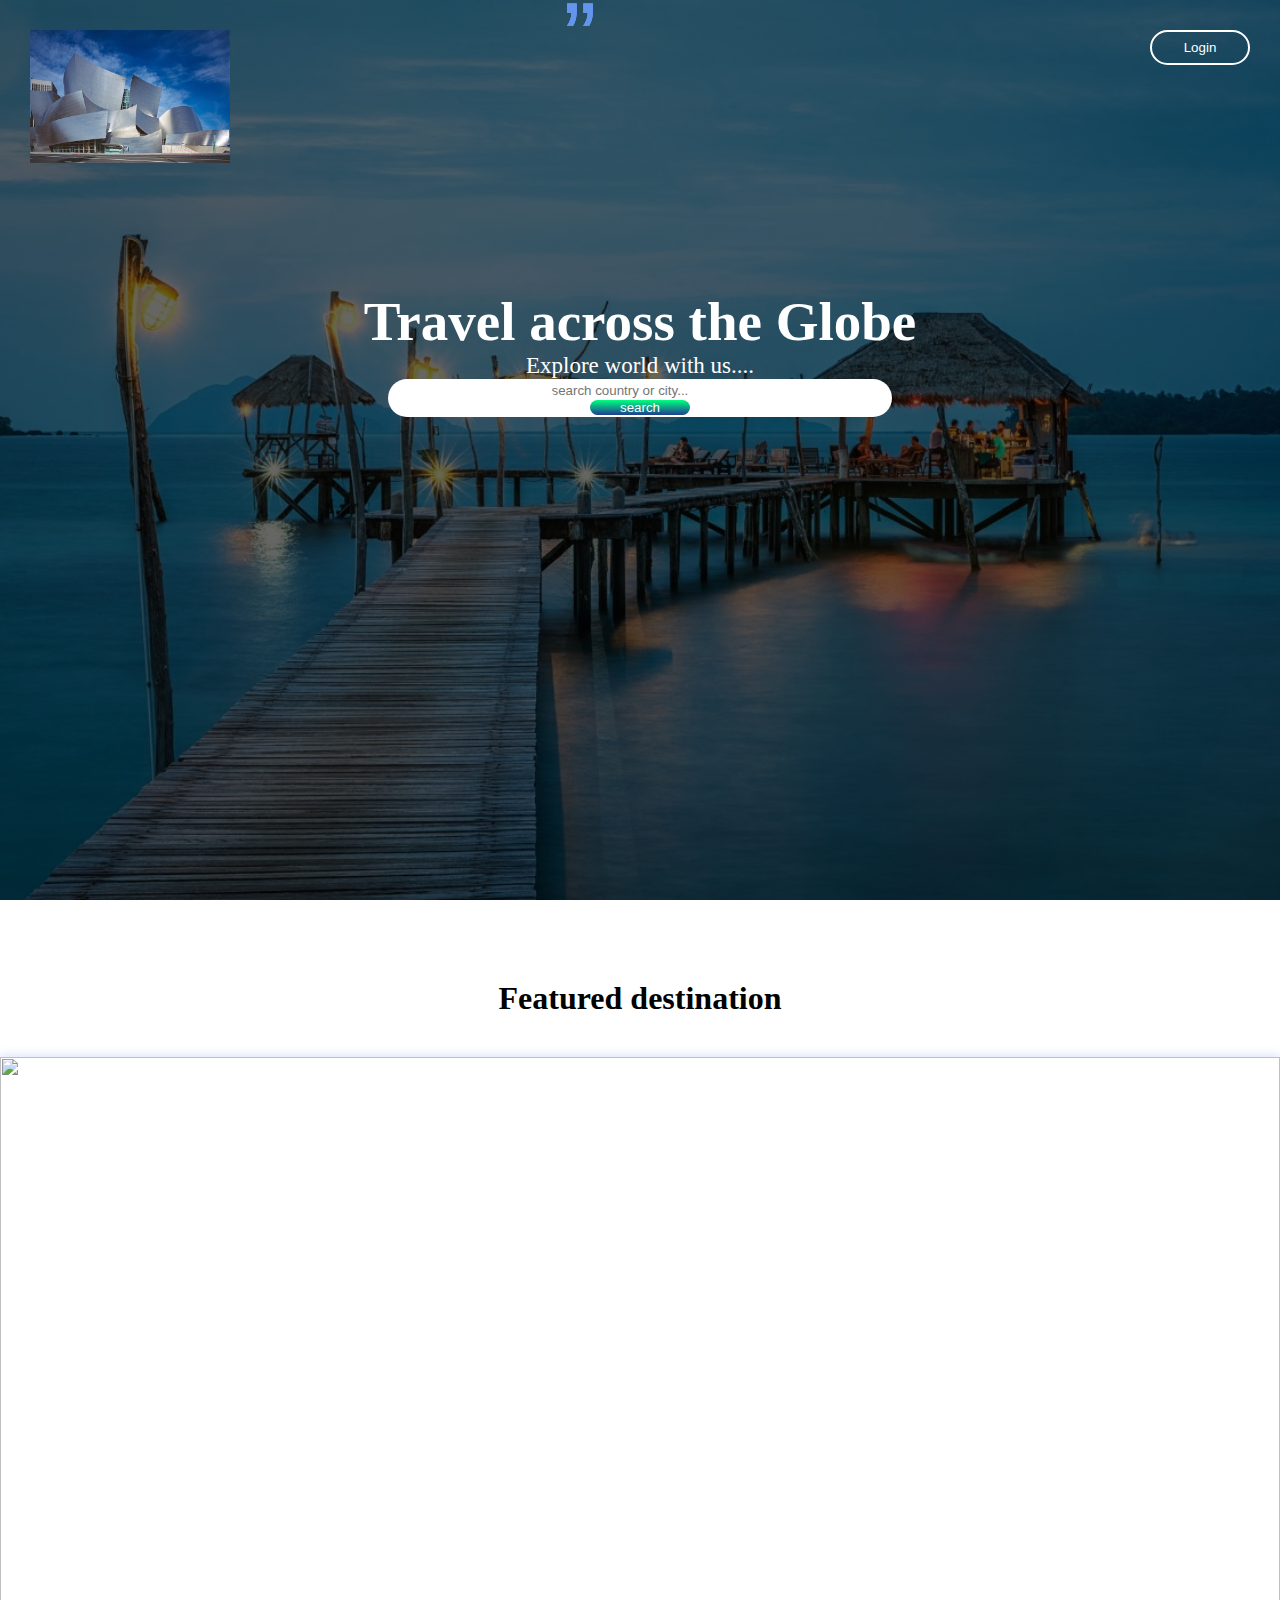
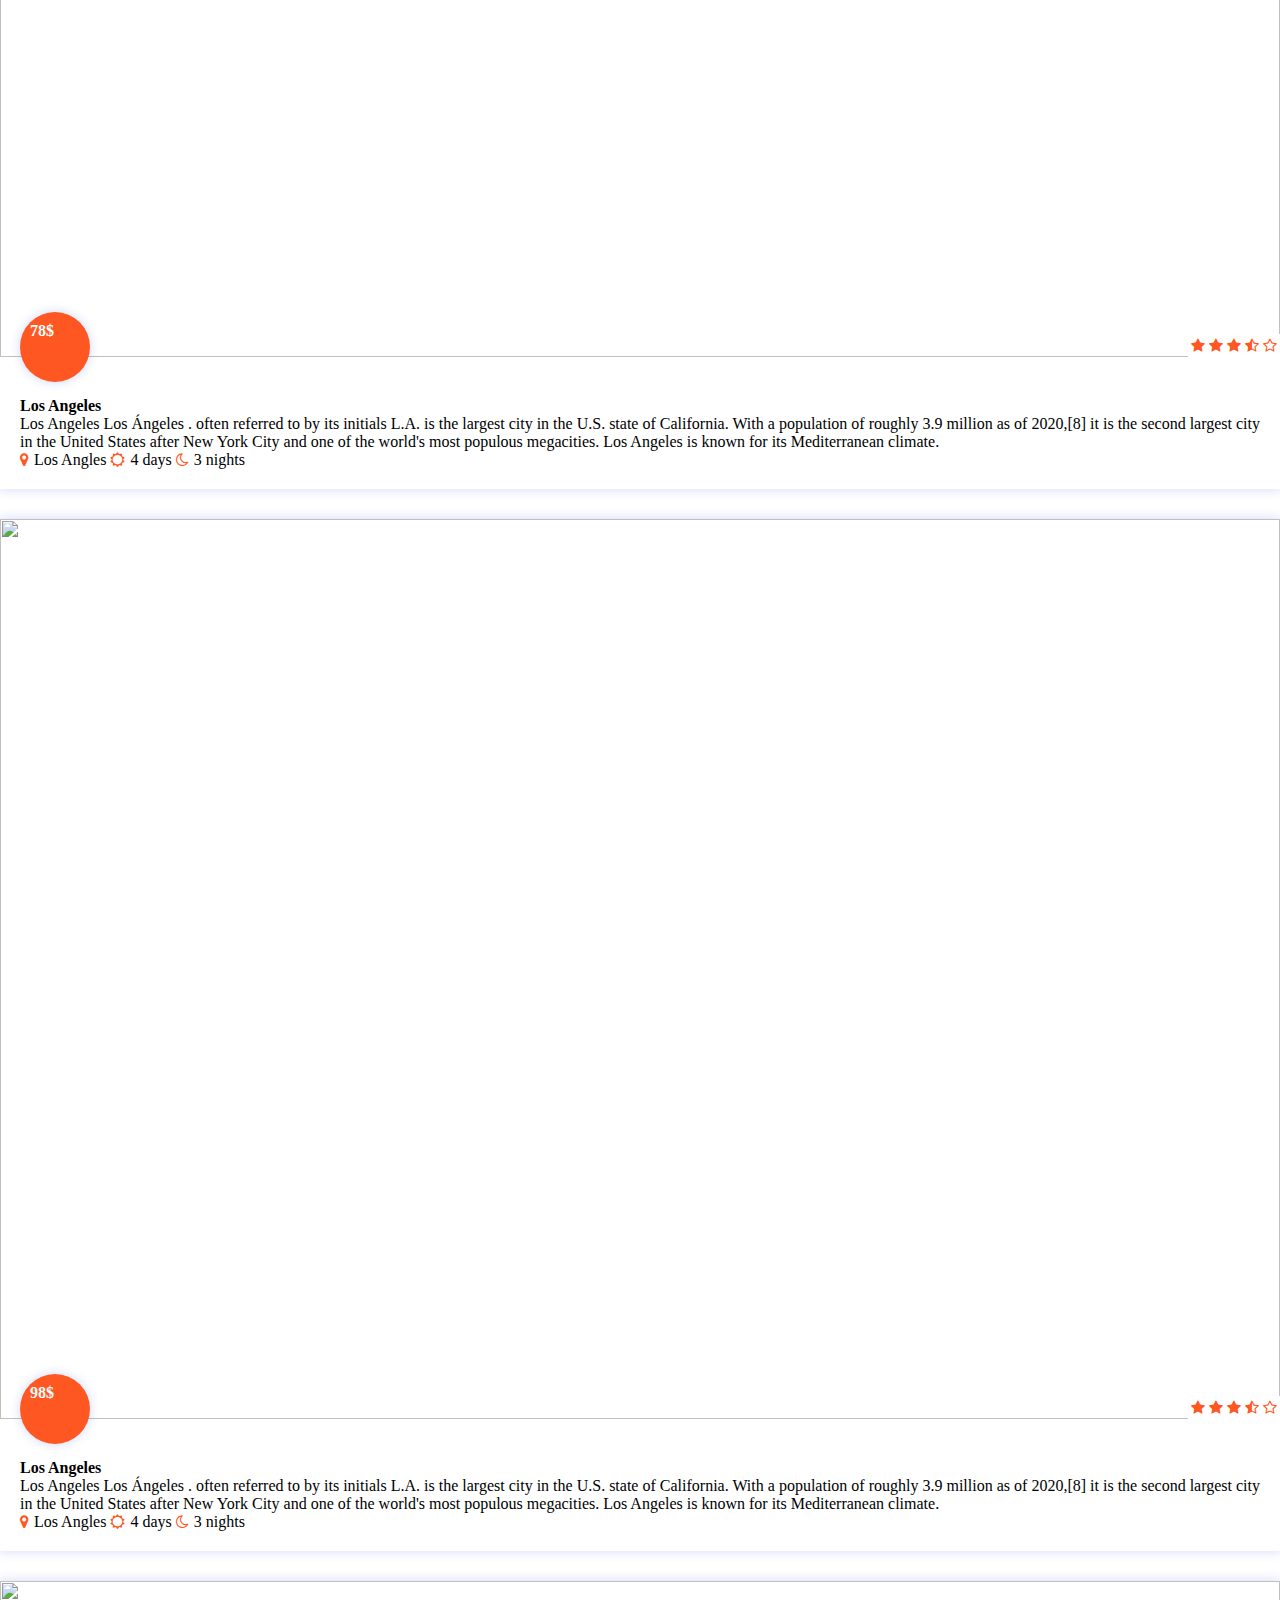
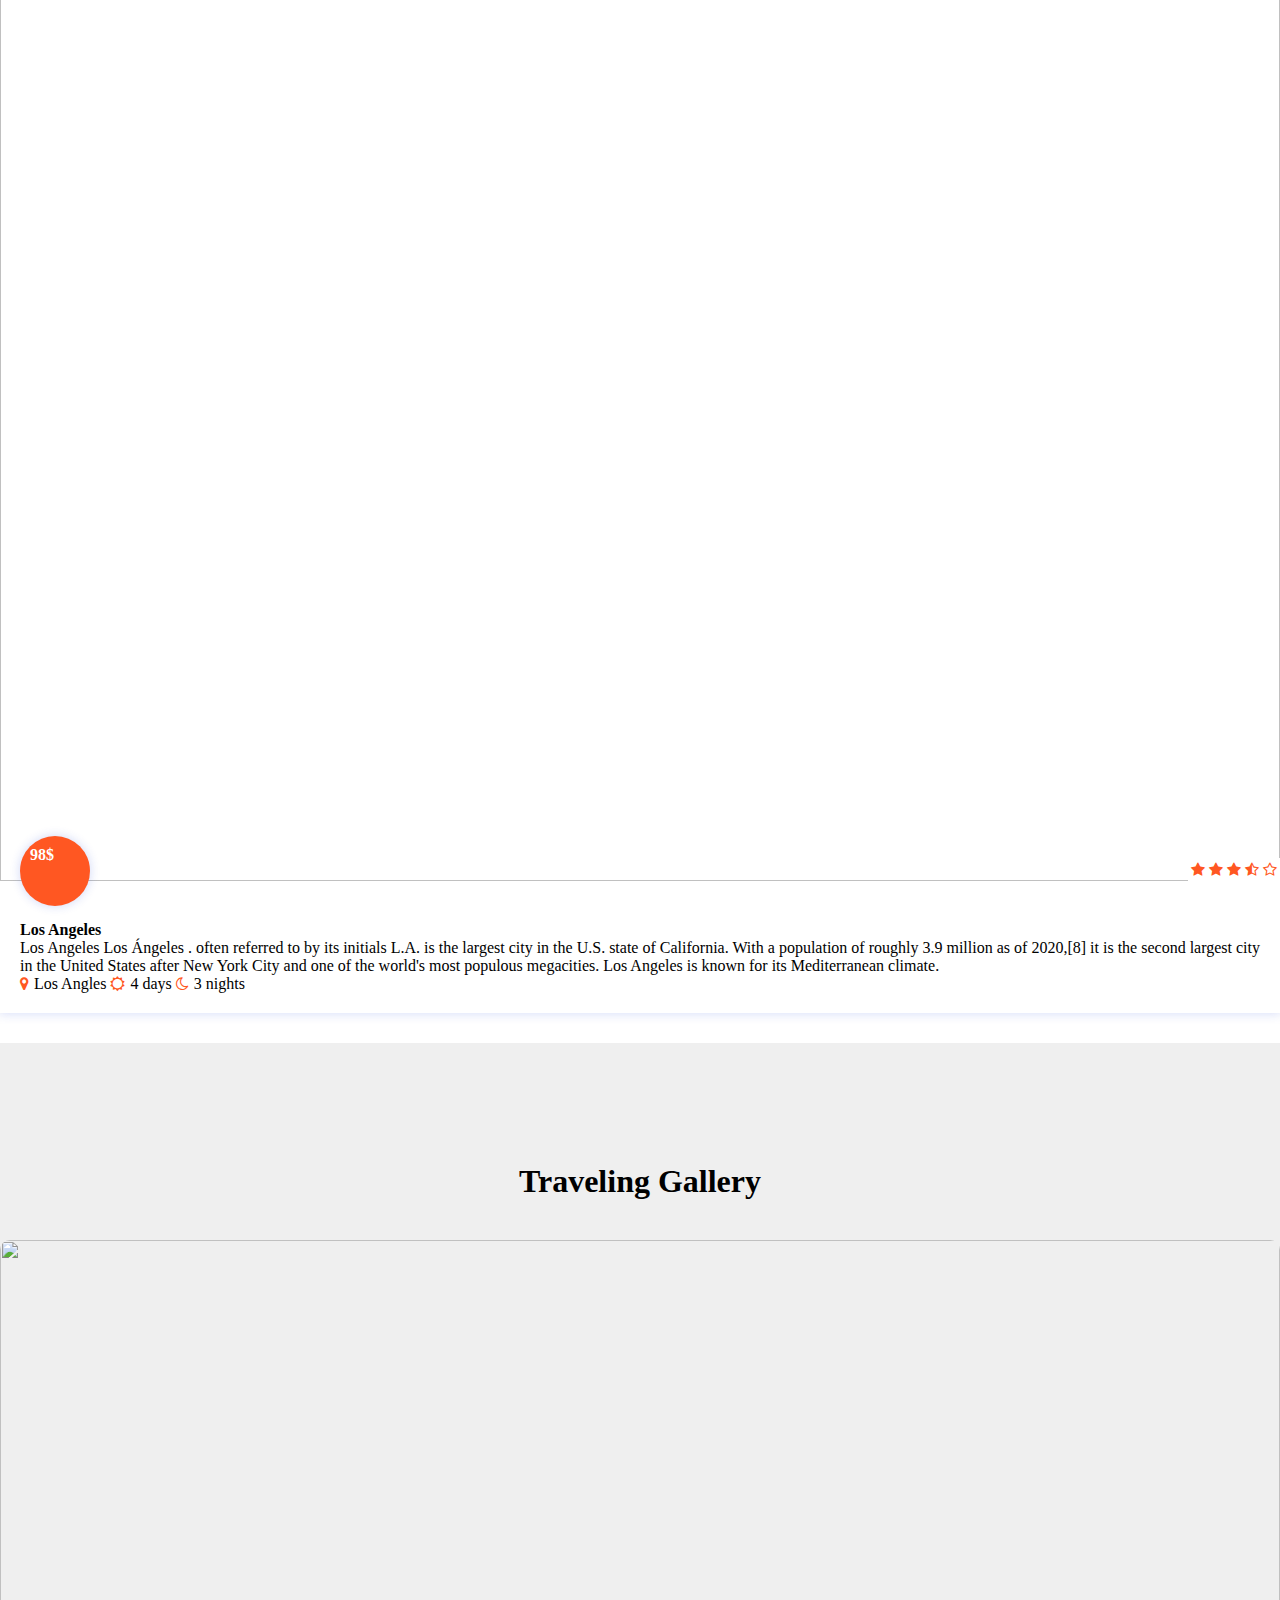
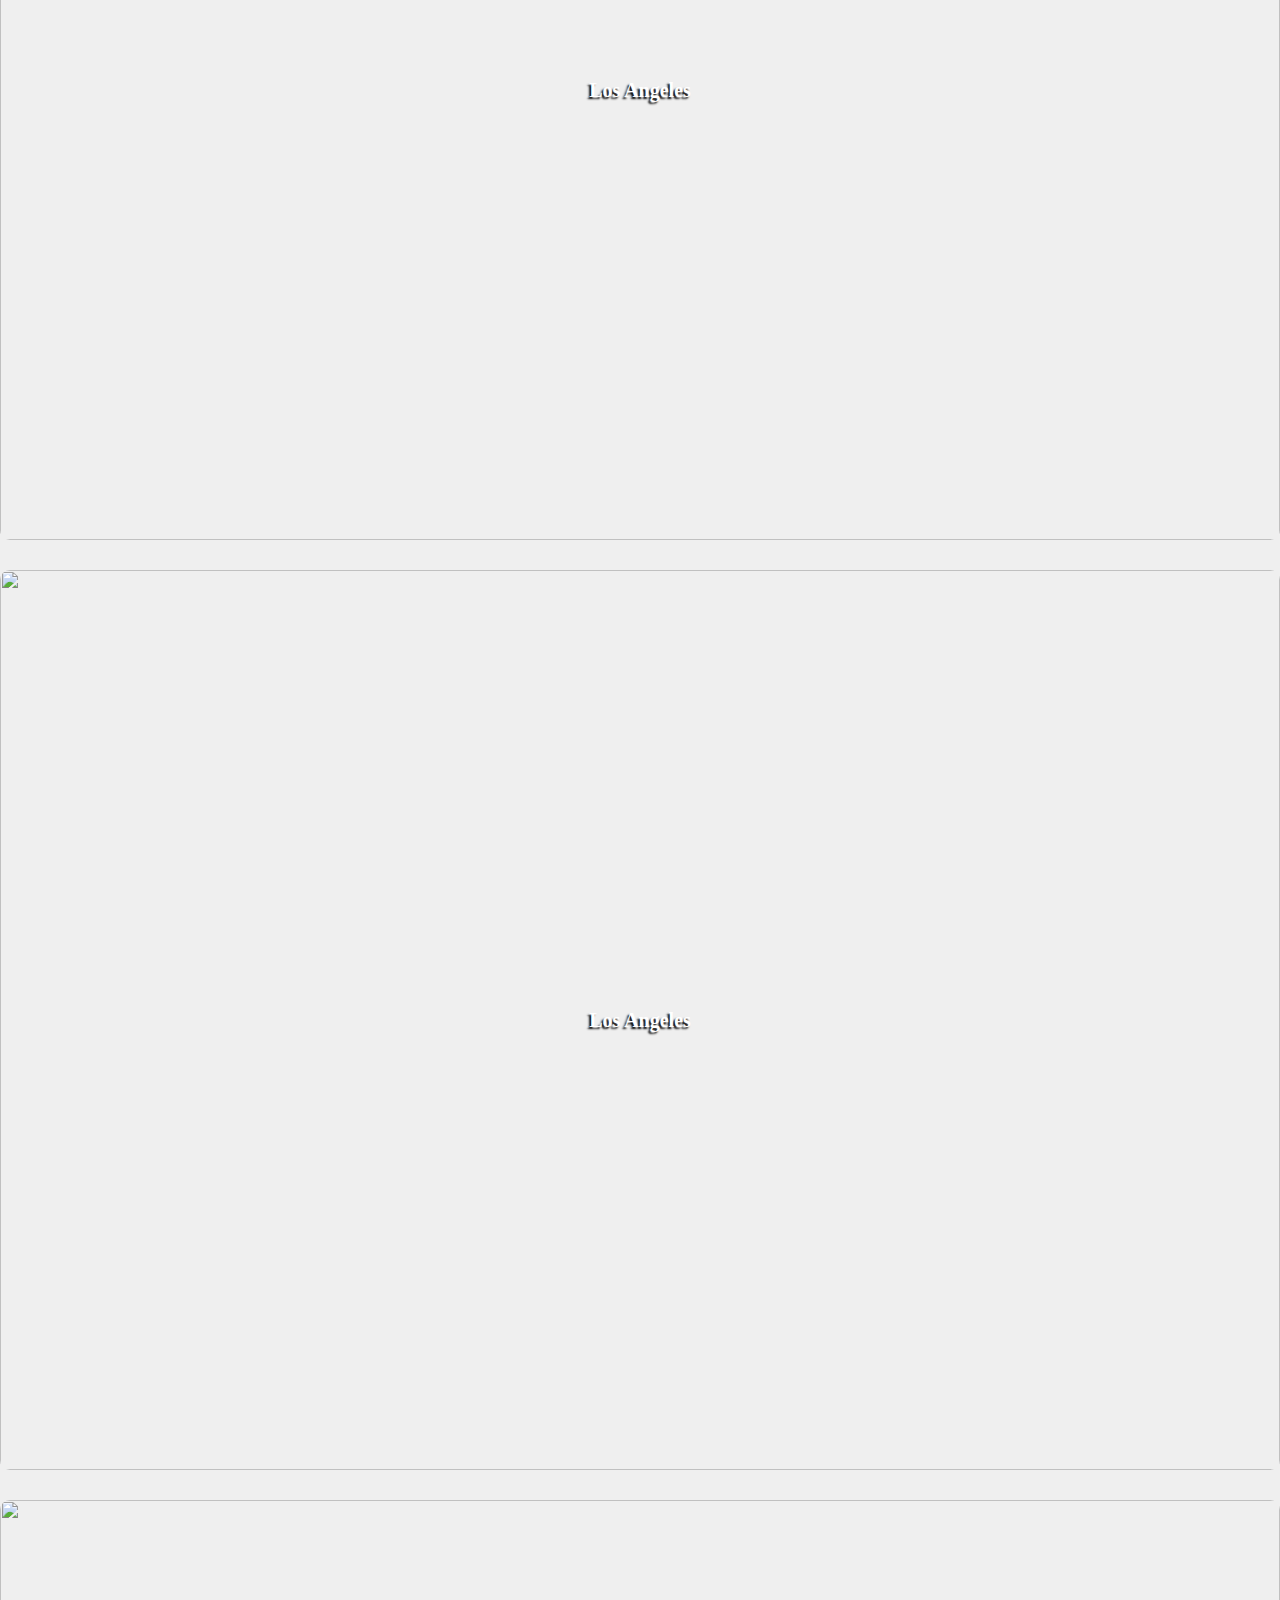
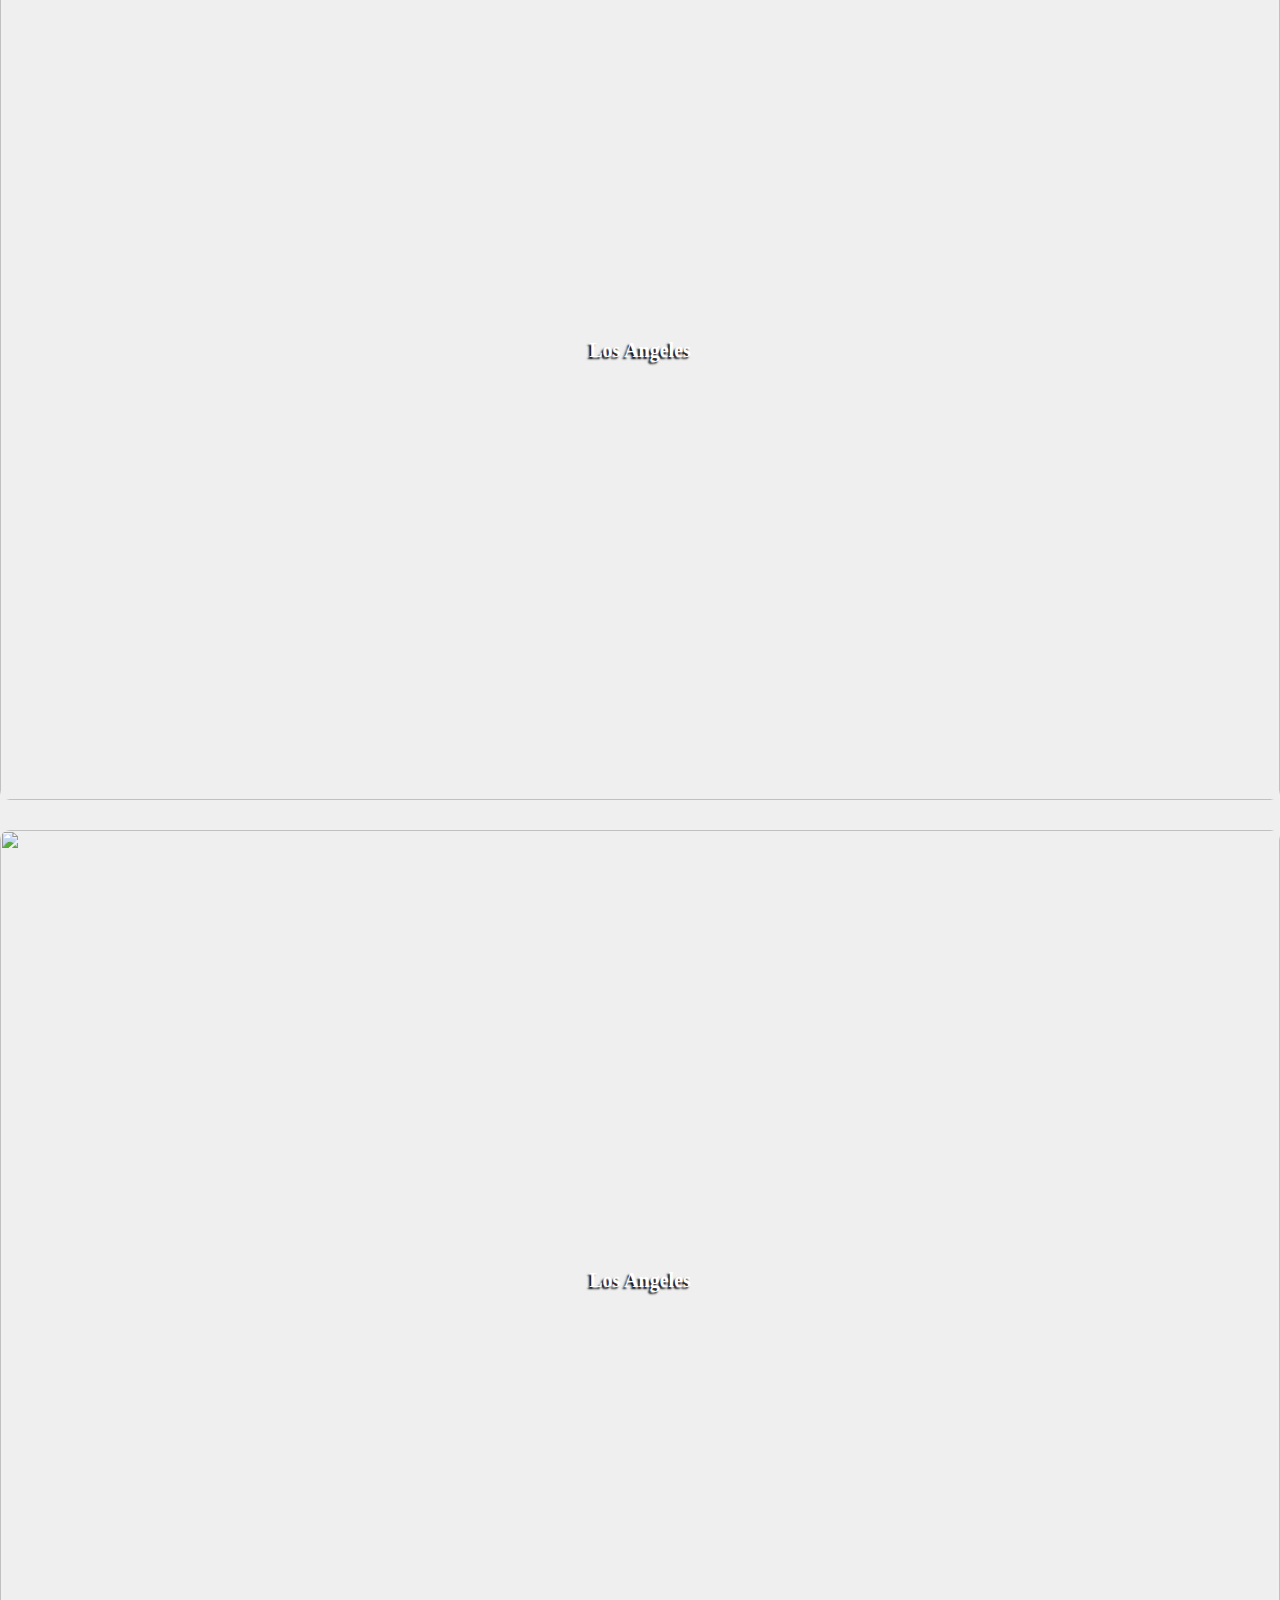
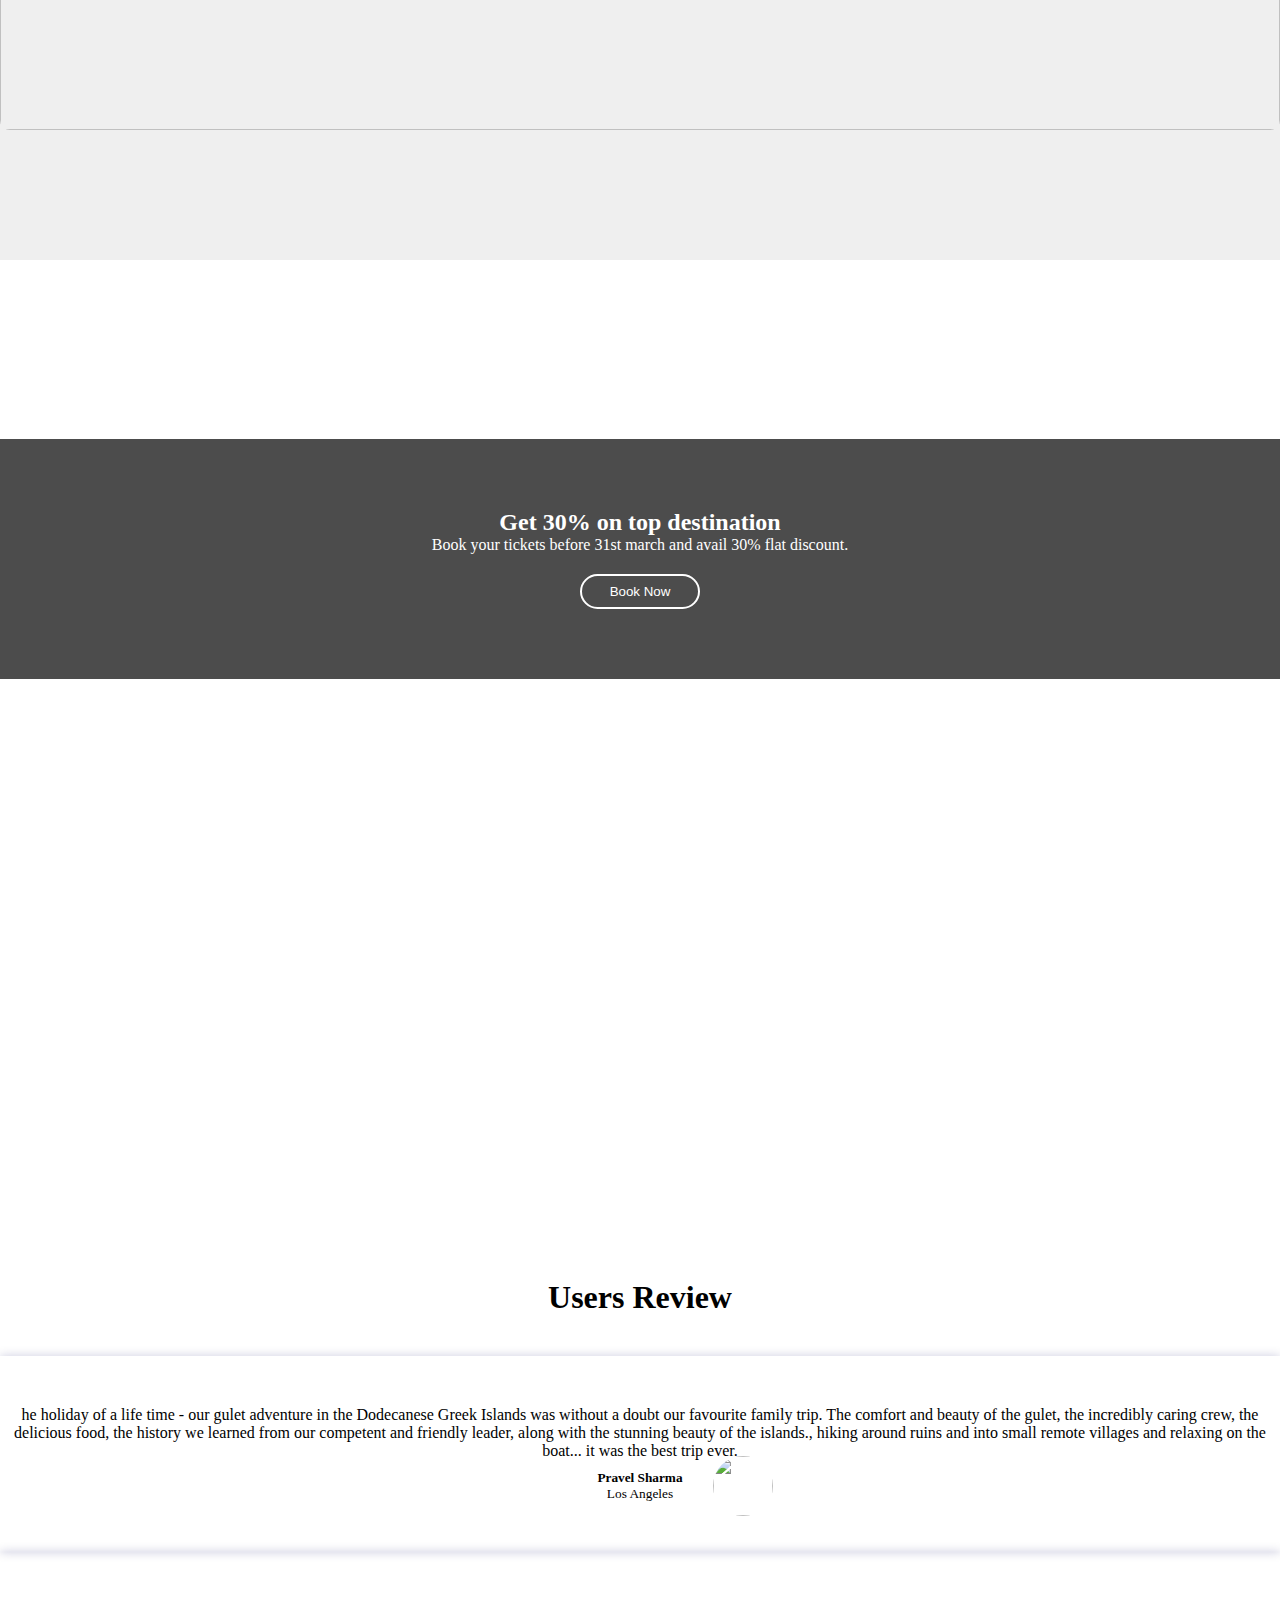
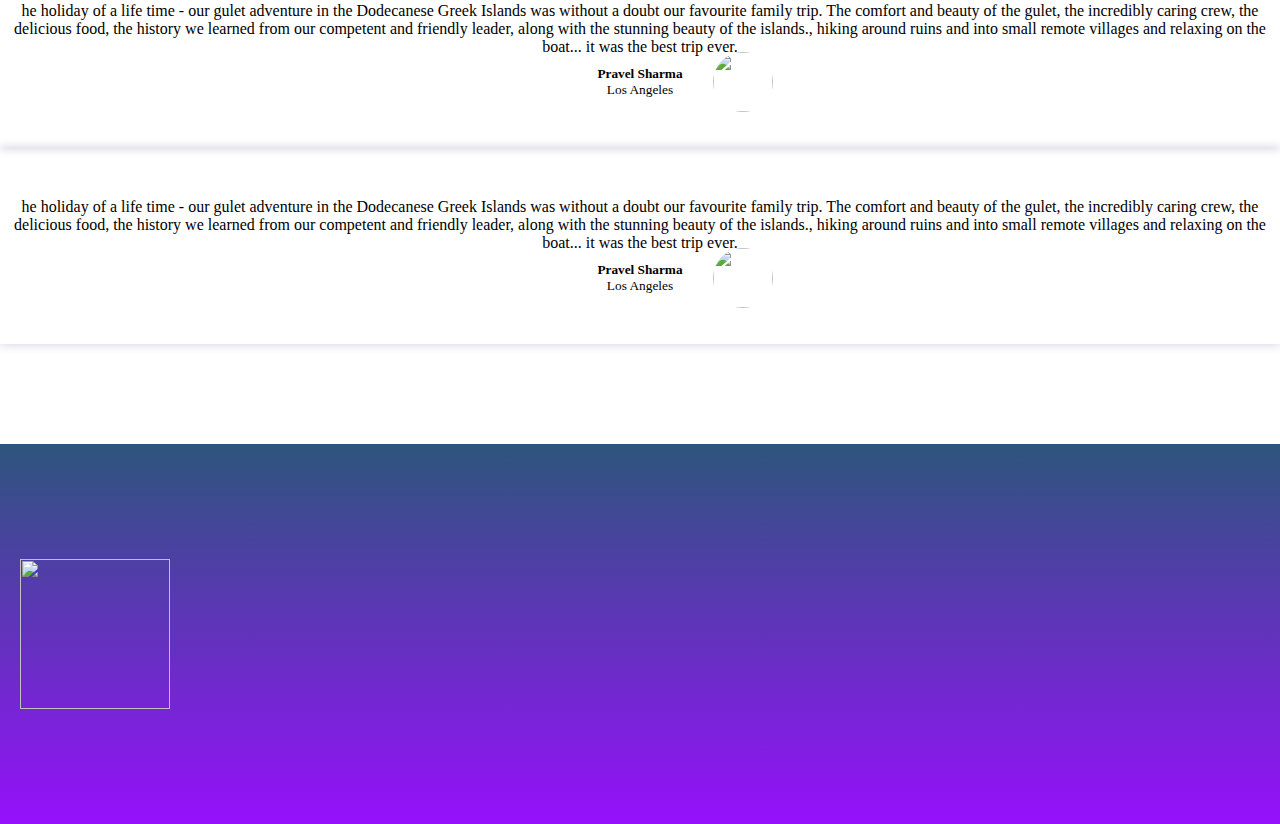
==== index.html @ 6baacc88 "Initial commit" ====
<html>
<head>
    <title> travel website-easy tutorials</title>
    <link rel="stylesheet" href="style.css">
    <link rel="stylesheet" href="https://stackpath.bootstrapcdn.com/font-awesome/4.7.0/css/font-awesome.min.css">
    <meta name="viewport" content="width=device-width, initial-scale=1.0">
    <link rel="stylesheet" href="https://cdn.usebootstrap.com/bootstrap/4.3.1/css/bootstrap.min.css">
</head>
<body>
    <section class="header">
    <div class="container">
        <img src="images/img1.jpeg">
        <button type="button" class="login-btn">Login</button>
    </div>
    <h1>Travel across the Globe</h1>
    <p>Explore world with us....</p>
    <div class="input-group">
        <input type="text" class="form-control" placeholder="search country or city...">
        <div class="input-group-append">
        <button type="submit" class="input-group-text btn">search</button>
        </div>
    </div>
    </section>
    <section class="features">
        <h1>Featured destination</h1>
        <div class="container">
            <div class="row">
            <div class="col-md-4">
                <div class="feature-box">
                    <div class="feature-img">
                    <img src="images/img2.jpg"> 
                    <div class="price">
                        <p>78$</p>
                    </div> 
                    <div class="rating">
                        <i class="fa fa-star"></i>
                        <i class="fa fa-star"></i>
                        <i class="fa fa-star"></i>
                        <i class="fa fa-star-half-o"></i>
                        <i class="fa fa-star-o"></i>
                    </div>  
                    </div>
                            <div class="feature-details">
                            <h4>Los Angeles</h4>
                            <p>Los Angeles  Los Ángeles . often referred to by its initials L.A. is the largest city in the U.S. state of California. With a population of roughly 3.9 
                            million as of 2020,[8] it is the second largest city in the United States after New York City and one of the world's most populous megacities. 
                            Los Angeles is known for its Mediterranean climate.</p>
                            <div>
                                <span><i class="fa fa-map-marker"></i>Los Angles</span>
                                <span><i class="fa fa-sun-o"></i>4 days</span>
                                <span><i class="fa fa-moon-o"></i>3 nights</span>
                            </div>
                        </div>
                </div>
            </div>
            <div class="col-md-4">
                <div class="feature-box">
                    <div class="feature-img">
                    <img src="images/img3.jpg"> 
                    <div class="price">
                        <p>98$</p>
                    </div> 
                    <div class="rating">
                        <i class="fa fa-star"></i>
                        <i class="fa fa-star"></i>
                        <i class="fa fa-star"></i>
                        <i class="fa fa-star-half-o"></i>
                        <i class="fa fa-star-o"></i>
                    </div>  
                    </div>
                            <div class="feature-details">
                            <h4>Los Angeles</h4>
                            <p>Los Angeles  Los Ángeles . often referred to by its initials L.A. is the largest city in the U.S. state of California. With a population of roughly 3.9 
                            million as of 2020,[8] it is the second largest city in the United States after New York City and one of the world's most populous megacities. 
                            Los Angeles is known for its Mediterranean climate.</p>
                            <div>
                                <span><i class="fa fa-map-marker"></i>Los Angles</span>
                                <span><i class="fa fa-sun-o"></i>4 days</span>
                                <span><i class="fa fa-moon-o"></i>3 nights</span>
                            </div>
                        </div>
                </div>
            </div> 
            <div class="col-md-4">
                <div class="feature-box">
                    <div class="feature-img">
                    <img src="images/3.jpg"> 
                    <div class="price">
                        <p>98$</p>
                    </div> 
                    <div class="rating">
                        <i class="fa fa-star"></i>
                        <i class="fa fa-star"></i>
                        <i class="fa fa-star"></i>
                        <i class="fa fa-star-half-o"></i>
                        <i class="fa fa-star-o"></i>
                    </div>  
                    </div>
                            <div class="feature-details">
                            <h4>Los Angeles</h4>
                            <p>Los Angeles  Los Ángeles . often referred to by its initials L.A. is the largest city in the U.S. state of California. With a population of roughly 3.9 
                            million as of 2020,[8] it is the second largest city in the United States after New York City and one of the world's most populous megacities. 
                            Los Angeles is known for its Mediterranean climate.</p>
                            <div>
                                <span><i class="fa fa-map-marker"></i>Los Angles</span>
                                <span><i class="fa fa-sun-o"></i>4 days</span>
                                <span><i class="fa fa-moon-o"></i>3 nights</span>
                            </div>
                      </div>
                </div>
            </div>     
            </div>
        </div>
    </section>
<section class="gallery">
    <h1>Traveling Gallery</h1>
    <div class="container">
        <div class="row">
            <div class="col-md-3">
                <div class="gallery-box">
                    <img src="images/travel-1.jpg">
                    <h4>Los Angeles</h4>
                </div>
            </div>
            <div class="col-md-3">
                <div class="gallery-box">
                    <img src="images/travel-2.jpg">
                    <h4>Los Angeles</h4>
                </div>
            </div>
            <div class="col-md-3">
                <div class="gallery-box">
                    <img src="images/travel-3.jpg">
                    <h4>Los Angeles</h4>
                </div>
            </div>
            <div class="col-md-3">
                <div class="gallery-box">
                    <img src="images/travel-4.jpg">
                    <h4>Los Angeles</h4>
                </div>
            </div>
        </div>
    </div>
</section>
    <section class="banner">
        <div class="banner-highlights">
            <div class="container">
                <div class="row">
                    <div class="col-md-8">
                        <h2>Get 30% on top destination</h2>
                        <p>Book your tickets before 31st march and avail 30% flat
                         discount.</p>
                        
                    </div>
                    <div class="col-md-4">
                        <button type="button" class="booking-btn">Book Now</button>
                    </div>
                </div>
            </div>
        </div>
    </section>
    <section class="users-feedback">
        <h1>Users Review</h1>
        <div class="container">
            <div class="row">
                <div class="col-md-4">
                    <div class="user-review">
                        <p>he holiday of a life time - our gulet adventure in the Dodecanese Greek Islands was without a doubt our favourite family trip. 
                            The comfort and beauty of the gulet, the incredibly caring crew, the delicious food, the history we learned from our competent and friendly leader,
                             along with the stunning beauty of the islands.,
                             hiking around ruins and into small remote villages and relaxing on the boat... it was the best trip ever. </p>
                             <h5>Pravel Sharma</h5>
                             <small>Los Angeles</small>
                             <img src="images/user1.jpg">
                    </div>
                </div>
                <div class="col-md-4">
                    <div class="user-review">
                        <p>he holiday of a life time - our gulet adventure in the Dodecanese Greek Islands was without a doubt our favourite family trip. 
                            The comfort and beauty of the gulet, the incredibly caring crew, the delicious food, the history we learned from our competent and friendly leader,
                             along with the stunning beauty of the islands.,
                             hiking around ruins and into small remote villages and relaxing on the boat... it was the best trip ever. </p>
                             <h5>Pravel Sharma</h5>
                             <small>Los Angeles</small>
                             <img src="images/user2.jpg">
                    </div>
                </div>
                <div class="col-md-4">
                    <div class="user-review">
                        <p>he holiday of a life time - our gulet adventure in the Dodecanese Greek Islands was without a doubt our favourite family trip. 
                            The comfort and beauty of the gulet, the incredibly caring crew, the delicious food, the history we learned from our competent and friendly leader,
                             along with the stunning beauty of the islands.,
                             hiking around ruins and into small remote villages and relaxing on the boat... it was the best trip ever. </p>
                             <h5>Pravel Sharma</h5>
                             <small>Los Angeles</small>
                             <img src="images/user3.jpg">
                    </div>
                </div>
            </div>
        </div>
    </section>
    <section class="footer">
        <div class="container">
            <div class="row">
                <div class="col-md-3">
                    <img src="images/triptok.png" class="footer-logo">
                </div>
                <div class="col-md-3"></div>
                <div class="col-md-3"></div>
                <div class="col-md-3"></div>


            </div>
        </div>
    </section>
</body>    
</html>
---- style.css ----
*
{
    padding: 0;
    margin: 0;
}
.header
{
    height: 100%;
    background-image: linear-gradient(rgba(0,0,0,0.6),rgba(0,0,0,0.6)),url(images/img5.jpeg);
    background-size: cover;
    background-position: center;
    background-attachment: fixed;
    padding: 30px;
    text-align: center;
    color: #fff;
}
.header img
{
    width: 200px;
    float: left;
}
.login-btn
{
    width: 100px;
    padding: 8px 0;
    outline: none !important;
    border: 2px solid #fff;
    border-radius: 50px;
    background: transparent;
    color:#fff;
    float: right;
}
.header h1
{
    padding-top: 260px;
    padding-bottom: 0;
    font-size: 55px;

}
.header p
{
    margin: 18px o;
    font-size: 23px;
}
.input-group
{
    width: 90%;
    max-width: 500px;
    border-radius: 30px;
    background: #fff;
    margin: auto;
    padding: 2px;
    
}
.form-control
{
    border: 0 !important;
    border-radius: 30px 0 0 30px !important;
    margin: 2px;
    box-shadow: none !important;
}
.input-group-text
{
  width: 100px;
  background-image: linear-gradient(#00ff7e,#1f3d90);
  border: 0!important;
  color: #fff !important;
  padding: 0 25px !important;
  border-radius: 30px !important;
  box-shadow: none !important;
}

  /*features*/
  .feature
  {
    padding: 100px 0;
  }
  h1
  {
    text-align: center;
    padding-bottom: 40px;
    padding-top: 20px;

  }
  .feature-img img
  {
    width: 100%;

  }
  .price
  {
    width: 50px;
    height: 50px;
    background: #ff5722;
    color: #fff;
    font-weight:600;
    border-radius: 50%;
    padding: 10px;
    box-shadow: 0 0 10px 1px rgba(37,73,214,0.18);
    position: absolute;
    left: 20px;
    bottom: -25px;
  }
  .feature-img
  {
    position: relative;

  }
  .rating
  {
    padding: 3px;
    float: right;
    background: #fff;
    bottom: -1px;
    right: 0;
    position: absolute;
  }
  .features .fa 
  {
    font-size: 15px;
    color: #ff5722;
  }
  .feature-details 
  {
    padding: 20px;
    text-align: justify;
  }
  .feature-details h4
  {
    font-weight: 600;
    margin-top: 20px;
  }
  .feature-details  .fa
  {
    margin-right: 5px;
  }
  .feature-box
  {
    box-shadow: 0 0 10px 1px rgba(37,73,214,0.18);
    margin-bottom: 30px;
  }
  .gallery
  {
    padding: 100px 0;
    background: #efefef;
  }
  .gallery-box img
  {
    width: 100%;
    border-radius: 10px;
    cursor: pointer;
    transition: 1s;
  }
  .gallery-box img:hover
  {
    transform: scale(1.1);
  }
  .gallery-box h4
  {
    display: block;
    font-size: 20px;
    color: #fff;
    text-shadow: -2px 2px 2px #000;
    font-weight: 600;
    position: absolute;
    top: 50%;
    left: 50%;
    transform: translate(-50%,-50%);
  }
  .gallery-box
  {
    position: relative;
    margin-bottom: 30px;
  }
  .banner
  {
    height: 80%;
    background-image: url(images/banner2.jpg);
    background-position: center;
    background-size: cover;
    background-attachment: fixed;
    padding-top: 14%;
    
  }
.banner-highlights
{
    padding: 70px 0;
    background: rgba(0,0,0,0.7);
    text-align: center;
    color: #fff;

}
.booking-btn
{
    width: 120px;
    padding: 8px 0;
    outline: none !important;
    border: 2px solid #fff;
    border-radius: 50px;
    background: transparent;
    color:#fff;
    margin-top: 20px;
    
}
.users-feedback
{
    padding: 100px 0;
}
.user-review
{
    text-align: center;
    box-shadow: 0 0 10px 0 rgba(0,0,100, 0.2);
    padding-bottom: 50px;
}
.user-review p
{
    padding: 50px 10px 10px 10px;
}
.users-feedback img 
{
    width: 60px;
    height: 60px;
    border-radius: 50%;
    position: absolute;
    margin: -30px 0 15px 40px;

}
.user-review p::before
{
    content: '\201d';
    display: block;
    position: absolute;
    font-size: 100px;
    color: #6495ed;
    font-family: sans-serif;
    left: 44%;
    top: -20px
}
.footer
{
    padding: 100px 20px;
    background-image: linear-gradient(#2d557d,#9610fb);
    color: #fff;
}
.footer-logo
{
    width: 150px;
    margin-top: 15px;
    margin-bottom: 15px;
}
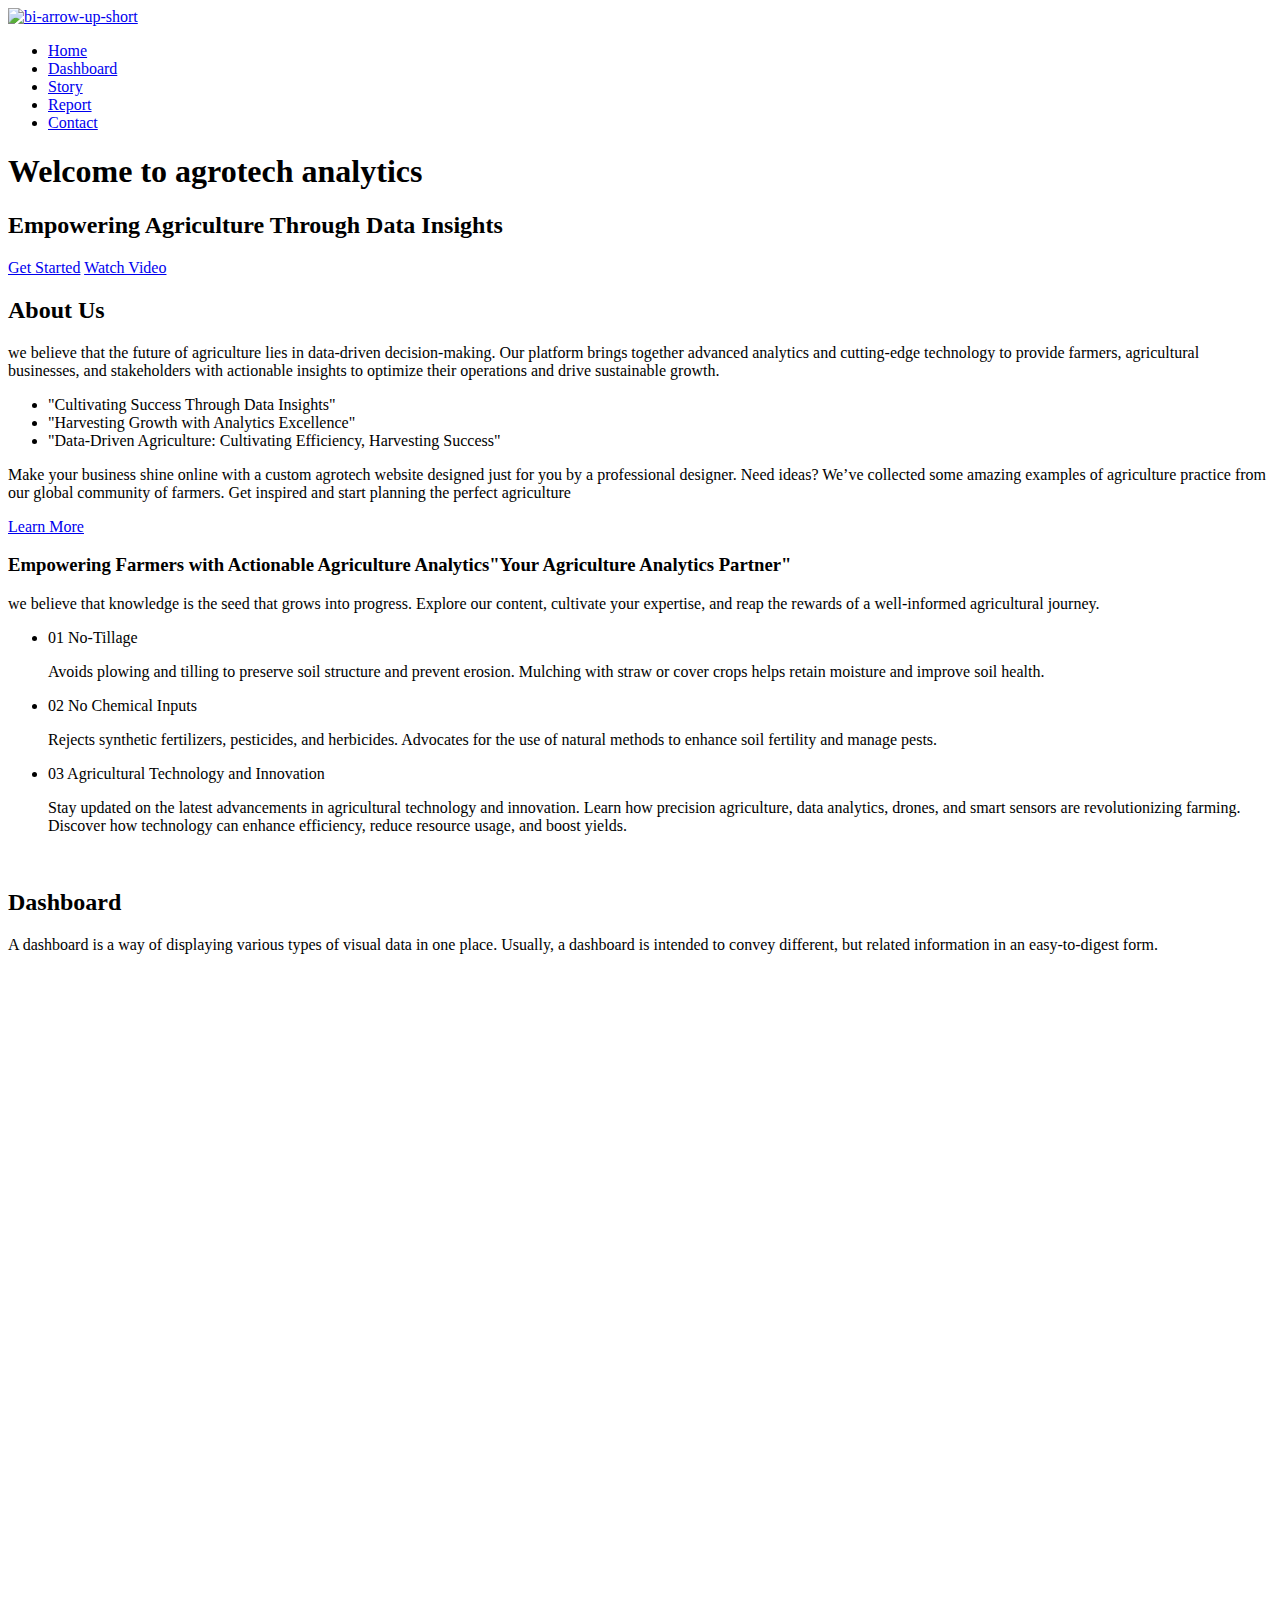
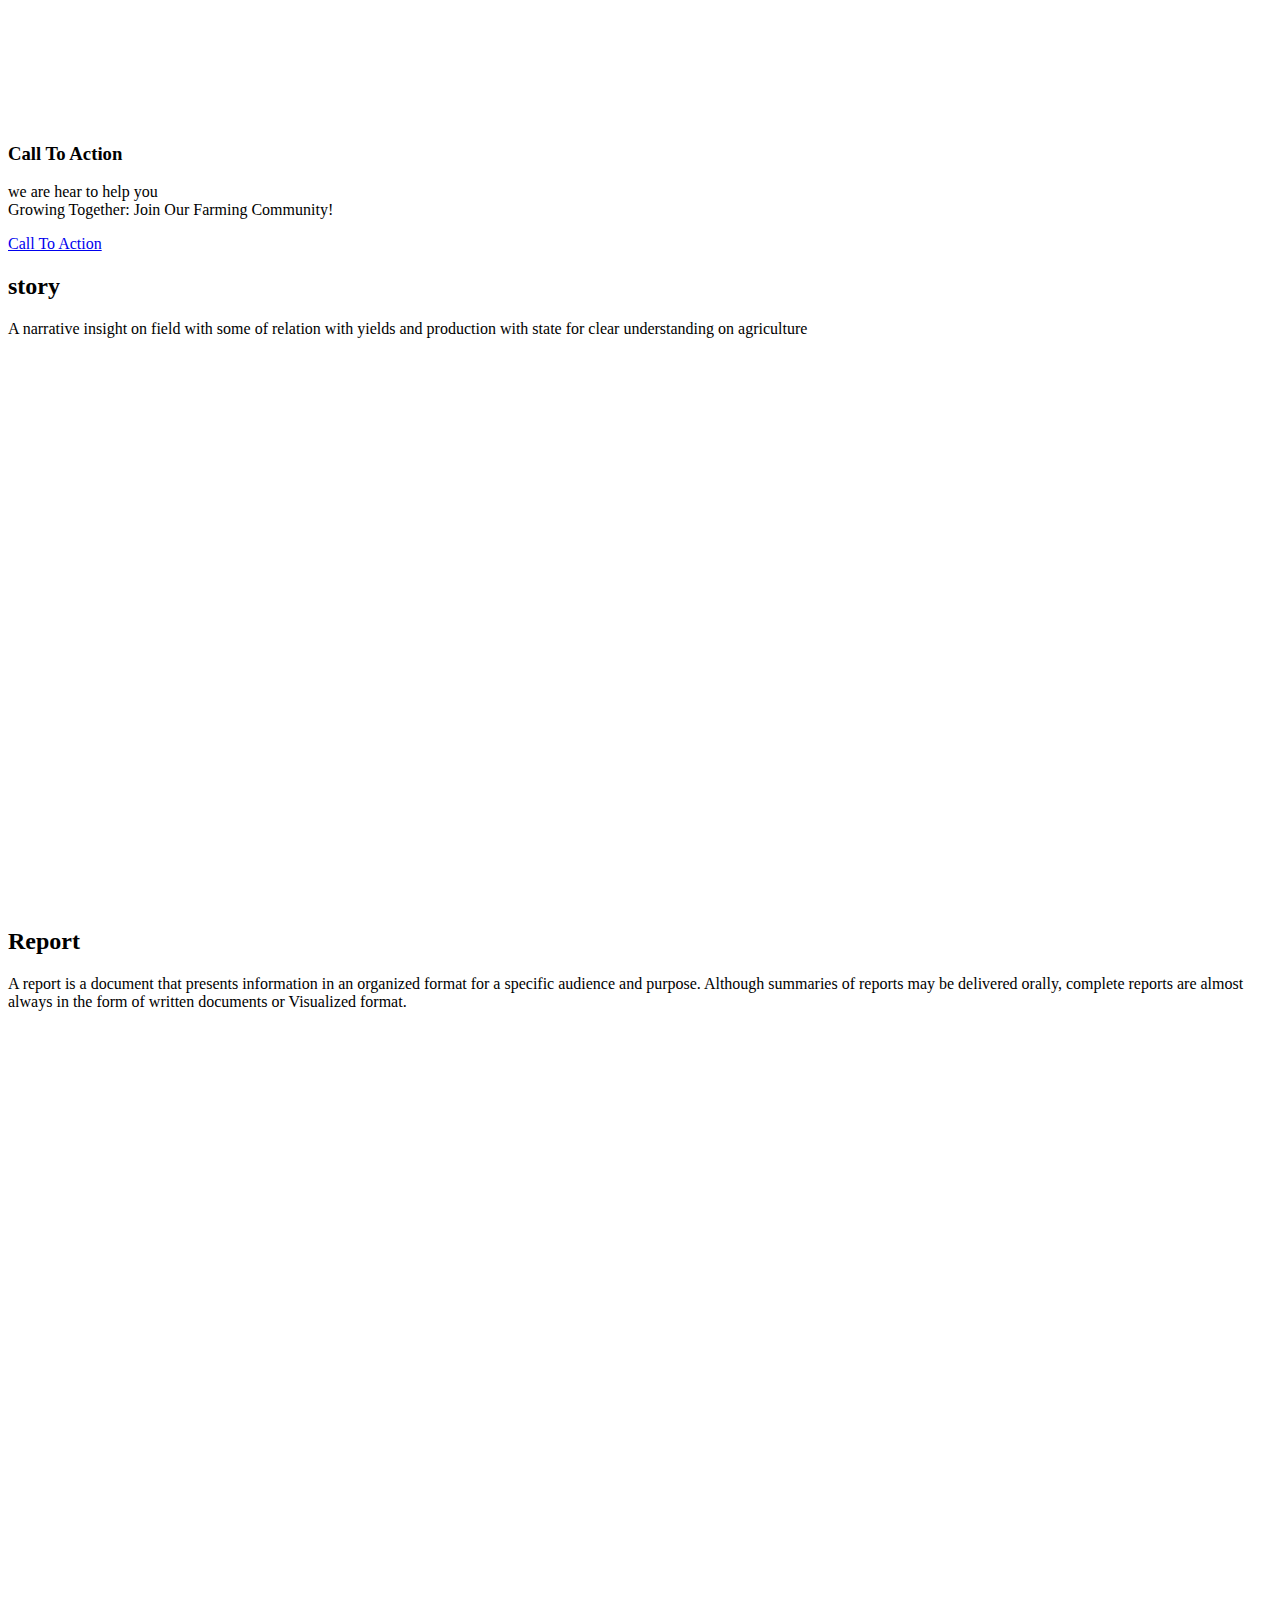
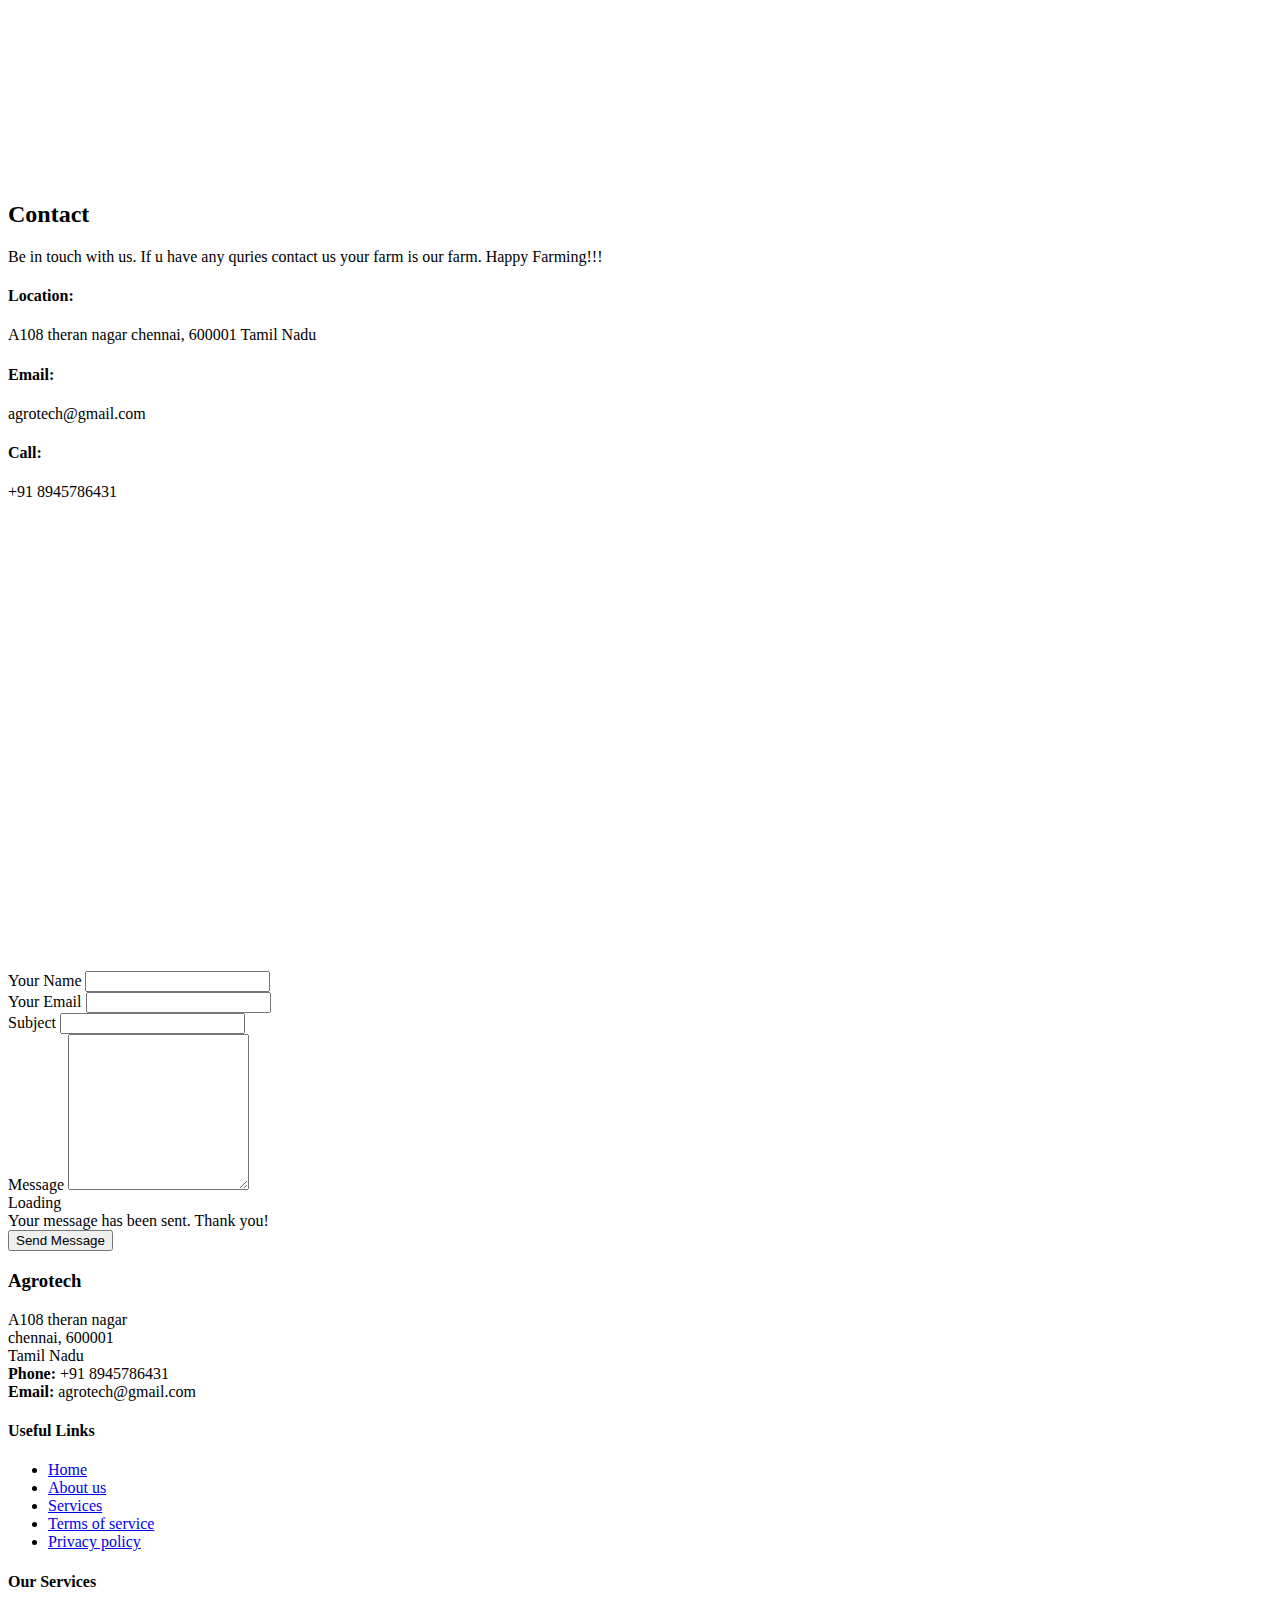
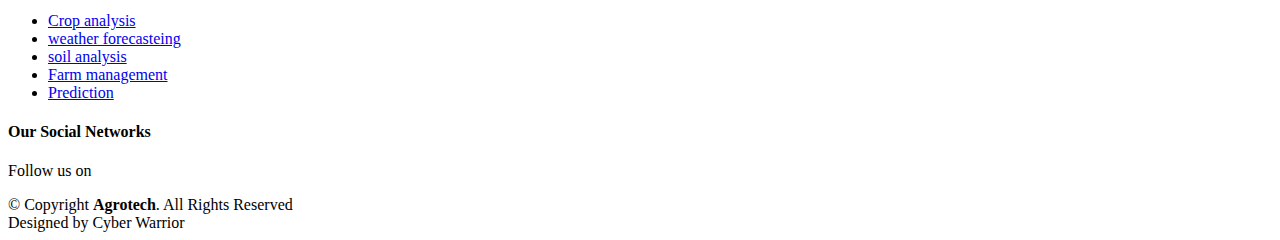
==== commit 31e0d0d8: "Add files via upload" ====
--- a/index.html
+++ b/index.html
@@ -1,218 +1,397 @@
-<html>
-<head>
-    <title> travel website-easy tutorials</title>
-    <link rel="stylesheet" href="style.css">
-    <link rel="stylesheet" href="https://stackpath.bootstrapcdn.com/font-awesome/4.7.0/css/font-awesome.min.css">
-    <meta name="viewport" content="width=device-width, initial-scale=1.0">
-    <link rel="stylesheet" href="https://cdn.usebootstrap.com/bootstrap/4.3.1/css/bootstrap.min.css">
-</head>
-<body>
-    <section class="header">
-    <div class="container">
-        <img src="images/img1.jpeg">
-        <button type="button" class="login-btn">Login</button>
-    </div>
-    <h1>Travel across the Globe</h1>
-    <p>Explore world with us....</p>
-    <div class="input-group">
-        <input type="text" class="form-control" placeholder="search country or city...">
-        <div class="input-group-append">
-        <button type="submit" class="input-group-text btn">search</button>
-        </div>
-    </div>
-    </section>
-    <section class="features">
-        <h1>Featured destination</h1>
-        <div class="container">
-            <div class="row">
-            <div class="col-md-4">
-                <div class="feature-box">
-                    <div class="feature-img">
-                    <img src="images/img2.jpg"> 
-                    <div class="price">
-                        <p>78$</p>
-                    </div> 
-                    <div class="rating">
-                        <i class="fa fa-star"></i>
-                        <i class="fa fa-star"></i>
-                        <i class="fa fa-star"></i>
-                        <i class="fa fa-star-half-o"></i>
-                        <i class="fa fa-star-o"></i>
-                    </div>  
-                    </div>
-                            <div class="feature-details">
-                            <h4>Los Angeles</h4>
-                            <p>Los Angeles  Los Ángeles . often referred to by its initials L.A. is the largest city in the U.S. state of California. With a population of roughly 3.9 
-                            million as of 2020,[8] it is the second largest city in the United States after New York City and one of the world's most populous megacities. 
-                            Los Angeles is known for its Mediterranean climate.</p>
-                            <div>
-                                <span><i class="fa fa-map-marker"></i>Los Angles</span>
-                                <span><i class="fa fa-sun-o"></i>4 days</span>
-                                <span><i class="fa fa-moon-o"></i>3 nights</span>
-                            </div>
-                        </div>
-                </div>
-            </div>
-            <div class="col-md-4">
-                <div class="feature-box">
-                    <div class="feature-img">
-                    <img src="images/img3.jpg"> 
-                    <div class="price">
-                        <p>98$</p>
-                    </div> 
-                    <div class="rating">
-                        <i class="fa fa-star"></i>
-                        <i class="fa fa-star"></i>
-                        <i class="fa fa-star"></i>
-                        <i class="fa fa-star-half-o"></i>
-                        <i class="fa fa-star-o"></i>
-                    </div>  
-                    </div>
-                            <div class="feature-details">
-                            <h4>Los Angeles</h4>
-                            <p>Los Angeles  Los Ángeles . often referred to by its initials L.A. is the largest city in the U.S. state of California. With a population of roughly 3.9 
-                            million as of 2020,[8] it is the second largest city in the United States after New York City and one of the world's most populous megacities. 
-                            Los Angeles is known for its Mediterranean climate.</p>
-                            <div>
-                                <span><i class="fa fa-map-marker"></i>Los Angles</span>
-                                <span><i class="fa fa-sun-o"></i>4 days</span>
-                                <span><i class="fa fa-moon-o"></i>3 nights</span>
-                            </div>
-                        </div>
-                </div>
-            </div> 
-            <div class="col-md-4">
-                <div class="feature-box">
-                    <div class="feature-img">
-                    <img src="images/3.jpg"> 
-                    <div class="price">
-                        <p>98$</p>
-                    </div> 
-                    <div class="rating">
-                        <i class="fa fa-star"></i>
-                        <i class="fa fa-star"></i>
-                        <i class="fa fa-star"></i>
-                        <i class="fa fa-star-half-o"></i>
-                        <i class="fa fa-star-o"></i>
-                    </div>  
-                    </div>
-                            <div class="feature-details">
-                            <h4>Los Angeles</h4>
-                            <p>Los Angeles  Los Ángeles . often referred to by its initials L.A. is the largest city in the U.S. state of California. With a population of roughly 3.9 
-                            million as of 2020,[8] it is the second largest city in the United States after New York City and one of the world's most populous megacities. 
-                            Los Angeles is known for its Mediterranean climate.</p>
-                            <div>
-                                <span><i class="fa fa-map-marker"></i>Los Angles</span>
-                                <span><i class="fa fa-sun-o"></i>4 days</span>
-                                <span><i class="fa fa-moon-o"></i>3 nights</span>
-                            </div>
-                      </div>
-                </div>
-            </div>     
-            </div>
-        </div>
-    </section>
-<section class="gallery">
-    <h1>Traveling Gallery</h1>
-    <div class="container">
-        <div class="row">
-            <div class="col-md-3">
-                <div class="gallery-box">
-                    <img src="images/travel-1.jpg">
-                    <h4>Los Angeles</h4>
-                </div>
-            </div>
-            <div class="col-md-3">
-                <div class="gallery-box">
-                    <img src="images/travel-2.jpg">
-                    <h4>Los Angeles</h4>
-                </div>
-            </div>
-            <div class="col-md-3">
-                <div class="gallery-box">
-                    <img src="images/travel-3.jpg">
-                    <h4>Los Angeles</h4>
-                </div>
-            </div>
-            <div class="col-md-3">
-                <div class="gallery-box">
-                    <img src="images/travel-4.jpg">
-                    <h4>Los Angeles</h4>
-                </div>
-            </div>
-        </div>
-    </div>
-</section>
-    <section class="banner">
-        <div class="banner-highlights">
-            <div class="container">
-                <div class="row">
-                    <div class="col-md-8">
-                        <h2>Get 30% on top destination</h2>
-                        <p>Book your tickets before 31st march and avail 30% flat
-                         discount.</p>
-                        
-                    </div>
-                    <div class="col-md-4">
-                        <button type="button" class="booking-btn">Book Now</button>
-                    </div>
-                </div>
-            </div>
-        </div>
-    </section>
-    <section class="users-feedback">
-        <h1>Users Review</h1>
-        <div class="container">
-            <div class="row">
-                <div class="col-md-4">
-                    <div class="user-review">
-                        <p>he holiday of a life time - our gulet adventure in the Dodecanese Greek Islands was without a doubt our favourite family trip. 
-                            The comfort and beauty of the gulet, the incredibly caring crew, the delicious food, the history we learned from our competent and friendly leader,
-                             along with the stunning beauty of the islands.,
-                             hiking around ruins and into small remote villages and relaxing on the boat... it was the best trip ever. </p>
-                             <h5>Pravel Sharma</h5>
-                             <small>Los Angeles</small>
-                             <img src="images/user1.jpg">
-                    </div>
-                </div>
-                <div class="col-md-4">
-                    <div class="user-review">
-                        <p>he holiday of a life time - our gulet adventure in the Dodecanese Greek Islands was without a doubt our favourite family trip. 
-                            The comfort and beauty of the gulet, the incredibly caring crew, the delicious food, the history we learned from our competent and friendly leader,
-                             along with the stunning beauty of the islands.,
-                             hiking around ruins and into small remote villages and relaxing on the boat... it was the best trip ever. </p>
-                             <h5>Pravel Sharma</h5>
-                             <small>Los Angeles</small>
-                             <img src="images/user2.jpg">
-                    </div>
-                </div>
-                <div class="col-md-4">
-                    <div class="user-review">
-                        <p>he holiday of a life time - our gulet adventure in the Dodecanese Greek Islands was without a doubt our favourite family trip. 
-                            The comfort and beauty of the gulet, the incredibly caring crew, the delicious food, the history we learned from our competent and friendly leader,
-                             along with the stunning beauty of the islands.,
-                             hiking around ruins and into small remote villages and relaxing on the boat... it was the best trip ever. </p>
-                             <h5>Pravel Sharma</h5>
-                             <small>Los Angeles</small>
-                             <img src="images/user3.jpg">
-                    </div>
-                </div>
-            </div>
-        </div>
-    </section>
-    <section class="footer">
-        <div class="container">
-            <div class="row">
-                <div class="col-md-3">
-                    <img src="images/triptok.png" class="footer-logo">
-                </div>
-                <div class="col-md-3"></div>
-                <div class="col-md-3"></div>
-                <div class="col-md-3"></div>
-
-
-            </div>
-        </div>
-    </section>
-</body>    
+<!DOCTYPE html>
+<html lang="en">
+
+<head>
+  <meta charset="utf-8">
+  <meta content="width=device-width, initial-scale=1.0" name="viewport">
+
+  <title>Agrotech</title>
+  <meta content="" name="description">
+  <meta content="" name="keywords">
+
+  <!-- Google Fonts -->
+  <link href="https://fonts.googleapis.com/css?family=Open+Sans:300,300i,400,400i,600,600i,700,700i|Jost:300,300i,400,400i,500,500i,600,600i,700,700i|Poppins:300,300i,400,400i,500,500i,600,600i,700,700i" rel="stylesheet">
+
+  <!-- Vendor CSS Files -->
+  <link href="assets/vendor/aos/aos.css" rel="stylesheet">
+  <link href="assets/vendor/bootstrap/css/bootstrap.min.css" rel="stylesheet">
+  <link href="assets/vendor/bootstrap-icons/bootstrap-icons.css" rel="stylesheet">
+  <link href="assets/vendor/boxicons/css/boxicons.min.css" rel="stylesheet">
+  <link href="assets/vendor/glightbox/css/glightbox.min.css" rel="stylesheet">
+  <link href="assets/vendor/remixicon/remixicon.css" rel="stylesheet">
+  <link href="assets/vendor/swiper/swiper-bundle.min.css" rel="stylesheet">
+
+  <!-- Template Main CSS File -->
+  <link href="assets/css/style.css" rel="stylesheet">
+
+</head>
+
+<body>
+
+  <!-- ======= Header ======= -->
+  <header id="header" class="fixed-top ">
+    <div class="container d-flex align-items-center">
+      <!--h1 class="logo me-auto"><a href="index.html">Agrotech</a></h1>
+      <----- Uncomment below if you prefer to use an image logo --->
+
+      <a href="index.html" class="logo me-auto"><img src="assets/img/agrotech.png" alt="bi-arrow-up-short" class="img-fluid"></a>
+
+      <nav id="navbar" class="navbar">
+        <ul>
+          <li><a class="nav-link scrollto active" href="#hero">Home</a></li>
+          <li><a class="nav-link scrollto" href="#services">Dashboard</a></li>
+          <li><a class="nav-link   scrollto" href="#portfolio">Story</a></li>
+          <li><a class="nav-link scrollto" href="#report">Report</a></li>
+         
+          <li><a class="nav-link scrollto" href="#contact">Contact</a></li>
+       
+        </ul>
+        <i class="bi bi-list mobile-nav-toggle"></i>
+      </nav><!-- .navbar -->
+
+    </div>
+  </header><!-- End Header -->
+
+  <!-- ======= Hero Section ======= -->
+  <section id="hero" class="d-flex align-items-center">
+    
+    <div class="container">
+      <div class="row">
+        <div class="col-lg-6 d-flex flex-column justify-content-center pt-4 pt-lg-0 order-2 order-lg-1" data-aos="fade-up" data-aos-delay="200">
+          <h1>Welcome to agrotech analytics</h1>
+          <h2>Empowering Agriculture Through Data Insights</h2>
+          <div class="d-flex justify-content-center justify-content-lg-start">
+            <a href="#about" class="btn-get-started scrollto">Get Started</a>
+            <a href="https://youtu.be/GxX5E7tcTvw" class="glightbox btn-watch-video"><i class="bi bi-play-circle"></i><span>Watch Video</span></a>
+          </div>
+        </div>
+        <div class="col-lg-6 order-1 order-lg-2 hero-img" data-aos="zoom-in" data-aos-delay="200">
+        </div>
+      </div>
+    </div>
+
+  </section><!-- End Hero -->
+
+  <main id="main">
+
+   
+
+    <!-- ======= About Us Section ======= -->
+    <section id="about" class="about">
+      <div class="container" data-aos="fade-up">
+
+        <div class="section-title">
+          <h2>About Us</h2>
+        </div>
+
+        <div class="row content">
+          <div class="col-lg-6">
+            <p>
+              we believe that the future of agriculture lies in data-driven decision-making.
+               Our platform brings together advanced analytics and cutting-edge technology to provide farmers, agricultural businesses,
+               and stakeholders with actionable insights to optimize their operations and drive sustainable growth.
+            </p>
+            <ul>
+              <li><i class="ri-check-double-line"></i>"Cultivating Success Through Data Insights"</li>
+              <li><i class="ri-check-double-line"></i> "Harvesting Growth with Analytics Excellence"</li>
+              <li><i class="ri-check-double-line"></i> "Data-Driven Agriculture: Cultivating Efficiency, Harvesting Success"</li>
+            </ul>
+          </div>
+          <div class="col-lg-6 pt-4 pt-lg-0">
+            <p>
+              Make your business shine online with a custom agrotech website designed just for you by a professional designer. 
+              Need ideas? We’ve collected some amazing examples of agriculture practice from our global community of farmers. 
+              Get inspired and start planning the perfect agriculture 
+            </p>
+            <a href="#" class="btn-learn-more">Learn More</a>
+          </div>
+        </div>
+
+      </div>
+    </section><!-- End About Us Section -->
+
+    <!-- ======= Why Us Section ======= -->
+    <section id="why-us" class="why-us">
+    <div class="section-bg">
+      <div class="container-fluid" data-aos="fade-up">
+
+        <div class="row">
+
+          <div class="col-lg-7 d-flex flex-column justify-content-center align-items-stretch  order-2 order-lg-1">
+
+            <div class="content">
+              <h3>Empowering Farmers with Actionable Agriculture Analytics<strong>"Your Agriculture Analytics Partner"</strong></h3>
+              <p>
+                we believe that knowledge is the seed that grows into progress. Explore our content, cultivate your expertise, and reap the rewards of a well-informed agricultural journey.
+              </p>
+            </div>
+
+            <div class="accordion-list">
+              <ul>
+                <li>
+                  <a data-bs-toggle="collapse" class="collapse" data-bs-target="#accordion-list-1"><span>01</span> No-Tillage<i class="bx bx-chevron-down icon-show"></i><i class="bx bx-chevron-up icon-close"></i></a>
+                  <div id="accordion-list-1" class="collapse show" data-bs-parent=".accordion-list">
+                    <p>
+                      Avoids plowing and tilling to preserve soil structure and prevent erosion.
+                      Mulching with straw or cover crops helps retain moisture and improve soil health.
+                    </p>
+                  </div>
+                </li>
+
+                <li>
+                  <a data-bs-toggle="collapse" data-bs-target="#accordion-list-2" class="collapsed"><span>02</span>  No Chemical Inputs<i class="bx bx-chevron-down icon-show"></i><i class="bx bx-chevron-up icon-close"></i></a>
+                  <div id="accordion-list-2" class="collapse" data-bs-parent=".accordion-list">
+                    <p>
+                      Rejects synthetic fertilizers, pesticides, and herbicides.
+                      Advocates for the use of natural methods to enhance soil fertility and manage pests.
+                    </p>
+                  </div>
+                </li>
+
+                <li>
+                  <a data-bs-toggle="collapse" data-bs-target="#accordion-list-3" class="collapsed"><span>03</span> Agricultural Technology and Innovation<i class="bx bx-chevron-down icon-show"></i><i class="bx bx-chevron-up icon-close"></i></a>
+                  <div id="accordion-list-3" class="collapse" data-bs-parent=".accordion-list">
+                    <p>
+                      Stay updated on the latest advancements in agricultural technology and innovation.
+                      Learn how precision agriculture, data analytics, drones, and smart sensors are revolutionizing farming.
+                      Discover how technology can enhance efficiency, reduce resource usage, and boost yields.
+                    </p>
+                  </div>
+                </li>
+
+              </ul>
+            </div>
+
+          </div>
+
+          <div class="col-lg-5 align-items-stretch order-1 order-lg-2 img" style='background-image: url("assets/img/why-us.png");' data-aos="zoom-in" data-aos-delay="150">&nbsp;</div>
+        </div>
+      </div>
+    </div>
+    </section><!-- End Why Us Section -->
+    <!-- ======= Services Section ======= -->
+    <section id="services" class="services">
+    <div class="dashboard-bg"> 
+      <div class="container" data-aos="fade-up">
+        <div class="section-title">
+          <h2>Dashboard</h2>
+          <p class="description">A dashboard is a way of displaying various types of visual data in one place. Usually, a dashboard is intended to convey different, but related information in an easy-to-digest form.</p>
+        </div>
+        <div>
+          <iframe src="https://us1.ca.analytics.ibm.com/bi/?perspective=dashboard&amp;pathRef=.my_folders%2Fagriculture%2FNew%2Bdashboard&amp;closeWindowOnLastView=true&amp;ui_appbar=false&amp;ui_navbar=false&amp;shareMode=embedded&amp;action=view&amp;mode=dashboard&amp;subView=model00000189f5037e31_00000003" width="1350" height="750" frameborder="0" gesture="media" allow="encrypted-media" allowfullscreen=""></iframe>
+        </div>
+      </div>
+      </div>
+    </div>   
+    </section><!-- End Services Section -->
+
+    <!-- ======= Cta Section ======= -->
+    <section id="cta" class="cta">
+      <div class="container" data-aos="zoom-in">
+
+        <div class="row">
+          <div class="col-lg-9 text-center text-lg-start">
+            <h3>Call To Action</h3>
+            <p>we are hear to help you <br>Growing Together: Join Our Farming Community!</p>
+          </div>
+          <div class="col-lg-3 cta-btn-container text-center">
+            <a class="cta-btn align-middle" href="#">Call To Action</a>
+          </div>
+        </div>
+
+      </div>
+    </section><!-- End Cta Section -->
+
+    <!-- ======= story Section ======= -->
+    <section id="portfolio" class="portfolio">
+    <div class="story-bg">
+      <div class="container" data-aos="fade-up">
+
+        <div class="section-title">
+          <h2 class="story-heading">story</h2>
+          <p class="description">A narrative insight  on field with some of relation with yields and production with state for clear understanding on agriculture</p>
+        </div>
+        <div>
+          <iframe src="https://us1.ca.analytics.ibm.com/bi/?perspective=story&amp;pathRef=.my_folders%2Fagriculture%2FNew%2Bstory&amp;closeWindowOnLastView=true&amp;ui_appbar=false&amp;ui_navbar=false&amp;shareMode=embedded&amp;action=view&amp;sceneId=-2&amp;sceneTime=0" width="1350" height="550" frameborder="0" gesture="media" allow="encrypted-media" allowfullscreen=""></iframe>
+        </div>
+      </div>
+    </div>    
+    </section><!-- End Portfolio Section -->
+
+    <!-- ======= Report Section ======= -->
+    <section id="report" class="team ">
+    <div class="report-bg">
+      <div class="container" data-aos="fade-up">
+
+        <div class="section-title">
+          <h2>Report</h2>
+          <p class="description">A report is a document that presents information in an organized format for a specific audience and purpose. Although summaries of reports may be delivered orally, complete reports are almost always in the form of written documents or Visualized format.</p>
+        </div>
+        <div>
+          <iframe src="https://us1.ca.analytics.ibm.com/bi/?pathRef=.my_folders%2Fagriculture%2FNew%2Breport&amp;closeWindowOnLastView=true&amp;ui_appbar=false&amp;ui_navbar=false&amp;shareMode=embedded&amp;action=run&amp;format=HTML&amp;prompt=false" width="1350" height="750" frameborder="0" gesture="media" allow="encrypted-media" allowfullscreen=""></iframe>
+        </div>
+      </div>
+    </div>    
+    </section><!-- End Team Section -->
+    <!-- ======= Contact Section ======= -->
+    <section id="contact" class="contact contact_background">
+      <div class="container" data-aos="fade-up">
+
+        <div class="section-title">
+          <h2>Contact</h2>
+          <p class="description"> Be in touch with us. If u have any quries contact us your farm is our farm. Happy Farming!!! </p>
+        </div>
+
+        <div class="row">
+
+          <div class="col-lg-5 d-flex align-items-stretch">
+            <div class="info">
+              <div class="address">
+                <i class="bi bi-geo-alt"></i>
+                <h4>Location:</h4>
+                <p>A108 theran nagar
+                  chennai,  600001
+                  Tamil Nadu</p>
+              </div>
+
+              <div class="email">
+                <i class="bi bi-envelope"></i>
+                <h4>Email:</h4>
+                <p>agrotech@gmail.com
+              </div>
+
+              <div class="phone">
+                <i class="bi bi-phone"></i>
+                <h4>Call:</h4>
+                <p>+91 8945786431 </p>
+              </div>
+
+              <iframe src="https://www.google.com/maps/embed?pb=!1m18!1m12!1m3!1d3886.469827325403!2d80.17308997679632!3d13.069383179890117!2m3!1f0!2f0!3f0!3m2!1i1024!2i768!4f13.1!3m3!1m2!1s0x3a5261504145fe7d%3A0x58810f43c3a748ae!2sDr.%20M.G.R.%20Educational%20And%20Research%20Institute%20university!5e0!3m2!1sen!2sus!4v1692686378703!5m2!1sen!2sus" width="600" height="450" style="border:0;" allowfullscreen="" loading="lazy" referrerpolicy="no-referrer-when-downgrade"></iframe>
+            </div>
+
+          </div>
+
+          <div class="col-lg-7 mt-5 mt-lg-0 d-flex align-items-stretch">
+            <form action="forms/contact.php" method="post" role="form" class="php-email-form">
+              <div class="row">
+                <div class="form-group col-md-6">
+                  <label for="name">Your Name</label>
+                  <input type="text" name="name" class="form-control" id="name" required>
+                </div>
+                <div class="form-group col-md-6">
+                  <label for="name">Your Email</label>
+                  <input type="email" class="form-control" name="email" id="email" required>
+                </div>
+              </div>
+              <div class="form-group">
+                <label for="name">Subject</label>
+                <input type="text" class="form-control" name="subject" id="subject" required>
+              </div>
+              <div class="form-group">
+                <label for="name">Message</label>
+                <textarea class="form-control" name="message" rows="10" required></textarea>
+              </div>
+              <div class="my-3">
+                <div class="loading">Loading</div>
+                <div class="error-message"></div>
+                <div class="sent-message">Your message has been sent. Thank you!</div>
+              </div>
+              <div class="text-center"><button type="submit">Send Message</button></div>
+            </form>
+          </div>
+
+        </div>
+
+      </div>
+    </section><!-- End Contact Section -->
+
+  </main><!-- End #main -->
+
+  <!-- ======= Footer ======= -->
+  <footer id="footer">
+
+    <div class="footer-top">
+      <div class="container">
+        <div class="row">
+
+          <div class="col-lg-3 col-md-6 footer-contact">
+            <h3>Agrotech</h3>
+            <p>
+              A108 theran nagar<br>
+              chennai,  600001<br>
+              Tamil Nadu <br>
+              <strong>Phone:</strong> +91 8945786431<br>
+              <strong>Email:</strong> agrotech@gmail.com<br>
+            </p>
+          </div>
+
+          <div class="col-lg-3 col-md-6 footer-links">
+            <h4>Useful Links</h4>
+            <ul>
+              <li><i class="bx bx-chevron-right"></i> <a href="#">Home</a></li>
+              <li><i class="bx bx-chevron-right"></i> <a href="#">About us</a></li>
+              <li><i class="bx bx-chevron-right"></i> <a href="#">Services</a></li>
+              <li><i class="bx bx-chevron-right"></i> <a href="#">Terms of service</a></li>
+              <li><i class="bx bx-chevron-right"></i> <a href="#">Privacy policy</a></li>
+            </ul>
+          </div>
+
+          <div class="col-lg-3 col-md-6 footer-links">
+            <h4>Our Services</h4>
+            <ul>
+              <li><i class="bx bx-chevron-right"></i> <a href="#">Crop analysis</a></li>
+              <li><i class="bx bx-chevron-right"></i> <a href="#">weather forecasteing</a></li>
+              <li><i class="bx bx-chevron-right"></i> <a href="#">soil analysis</a></li>
+              <li><i class="bx bx-chevron-right"></i> <a href="#">Farm management</a></li>
+              <li><i class="bx bx-chevron-right"></i> <a href="#">Prediction</a></li>
+            </ul>
+          </div>
+
+          <div class="col-lg-3 col-md-6 footer-links">
+            <h4>Our Social Networks</h4>
+            <p>Follow us on</p>
+            <div class="social-links mt-3">
+              <a href="#" class="twitter"><i class="bx bxl-twitter"></i></a>
+              <a href="#" class="facebook"><i class="bx bxl-facebook"></i></a>
+              <a href="#" class="instagram"><i class="bx bxl-instagram"></i></a>
+              <a href="#" class="google-plus"><i class="bx bxl-skype"></i></a>
+              <a href="#" class="linkedin"><i class="bx bxl-linkedin"></i></a>
+            </div>
+          </div>
+
+        </div>
+      </div>
+    </div>
+
+    <div class="container footer-bottom clearfix">
+      <div class="copyright">
+        &copy; Copyright <strong><span>Agrotech</span></strong>. All Rights Reserved
+      </div>
+      <div class="credits">
+        <!-- All the links in the footer should remain intact. -->
+        <!-- You can delete the links only if you purchased the pro version. -->
+        <!-- Licensing information: https://bootstrapmade.com/license/ -->
+        <!-- Purchase the pro version with working PHP/AJAX contact form: https://bootstrapmade.com/arsha-free-bootstrap-html-template-corporate/ -->
+        Designed by <a>Cyber Warrior</a>
+      </div>
+    </div>
+  </footer><!-- End Footer -->
+
+  <div id="preloader"></div>
+  <a href="#" class="back-to-top d-flex align-items-center justify-content-center"><i class="bi bi-arrow-up-short"></i></a>
+
+  <!-- Vendor JS Files -->
+  <script src="assets/vendor/aos/aos.js"></script>
+  <script src="assets/vendor/bootstrap/js/bootstrap.bundle.min.js"></script>
+  <script src="assets/vendor/glightbox/js/glightbox.min.js"></script>
+  <script src="assets/vendor/isotope-layout/isotope.pkgd.min.js"></script>
+  <script src="assets/vendor/swiper/swiper-bundle.min.js"></script>
+  <script src="assets/vendor/waypoints/noframework.waypoints.js"></script>
+  <script src="assets/vendor/php-email-form/validate.js"></script>
+
+  <!-- Template Main JS File -->
+  <script src="assets/js/main.js"></script>
+
+</body>
+
 </html>